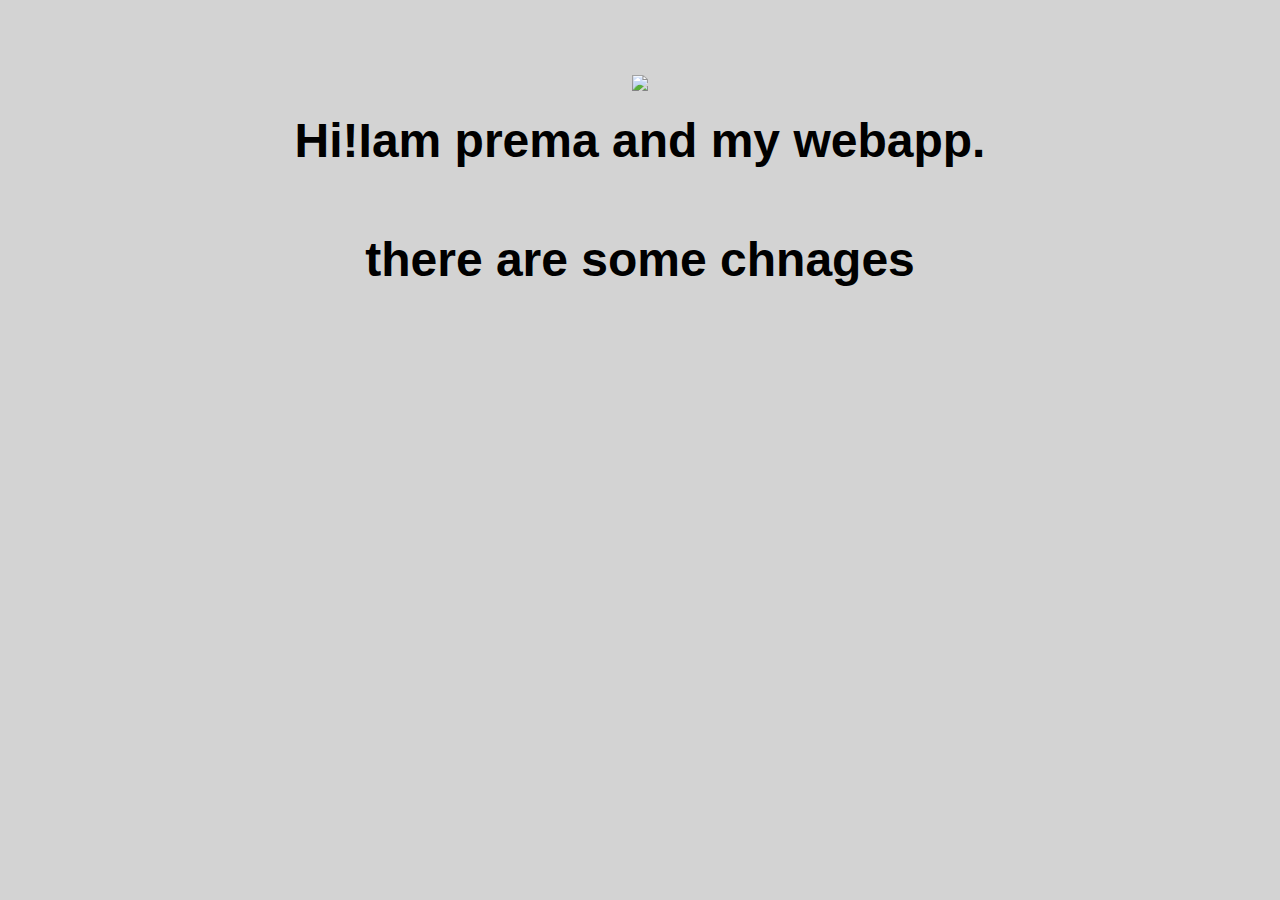
==== ui/index.html @ 3facac58 "[imad-console] Updates ui/index.html" ====
<!doctype html>
<html>
    <head>
        <link href="/ui/style.css" rel="stylesheet" />
    </head>
    <body>
        <div class="center">
            <img src="/ui/madi.png" class="img-medium"/>
        </div>
        <br>
        <div id="main-text" class="center text-big bold">
            Hi!Iam prema and my webapp.
           <h4>there are some chnages</h4>
        </div>
        <script>
            alert("hi this is javascript")
        </script>
        <script type="text/javascript" src="/ui/main.js">
        </script>
    </body>
</html>
---- ui/style.css ----
body {
    font-family: sans-serif;
    background-color: lightgrey;
    margin-top: 75px;
}

.center {
    text-align: center;
}

.text-big {
    font-size: 300%;
}

.bold {
    font-weight: bold;
}

.img-medium {
    height: 200px;
}
.container
            {
                max-width:800px;
                margin:0 auto;
                color:red;
                font-family:cosmic;
            }
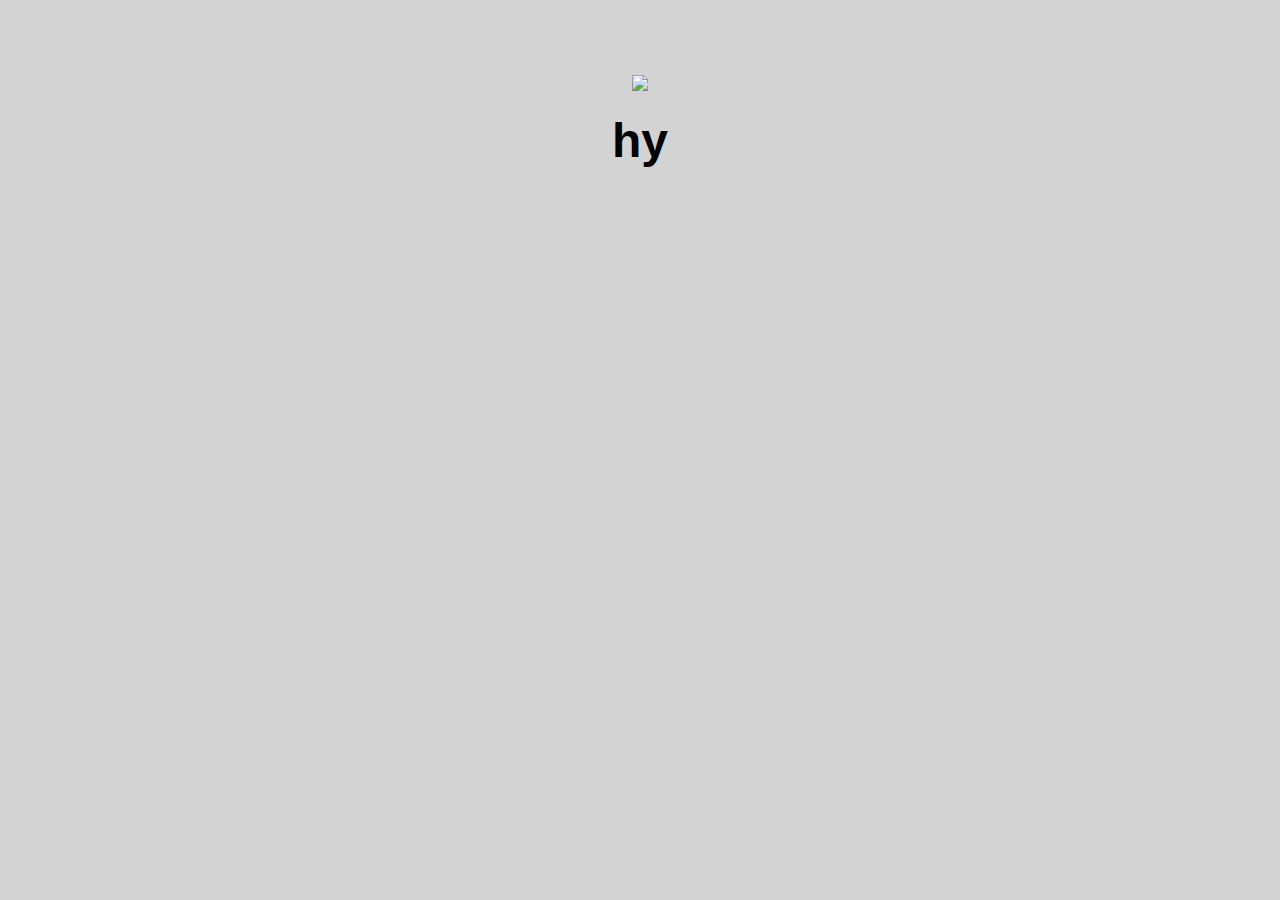
==== commit 78985711: "[imad-console] Updates ui/index.html" ====
--- a/ui/index.html
+++ b/ui/index.html
@@ -5,12 +5,11 @@
     </head>
     <body>
         <div class="center">
-            <img src="/ui/madi.png" class="img-medium"/>
+            <img id="modi" src="/ui/madi.png" class="img-medium"/>
         </div>
         <br>
-        <div id="main-text" class="center text-big bold">
-            Hi!Iam prema and my webapp.
-           <h4>there are some chnages</h4>
+        <div class="center text-big bold" id="main-text">
+            hy
         </div>
         <script>
             alert("hi this is javascript")
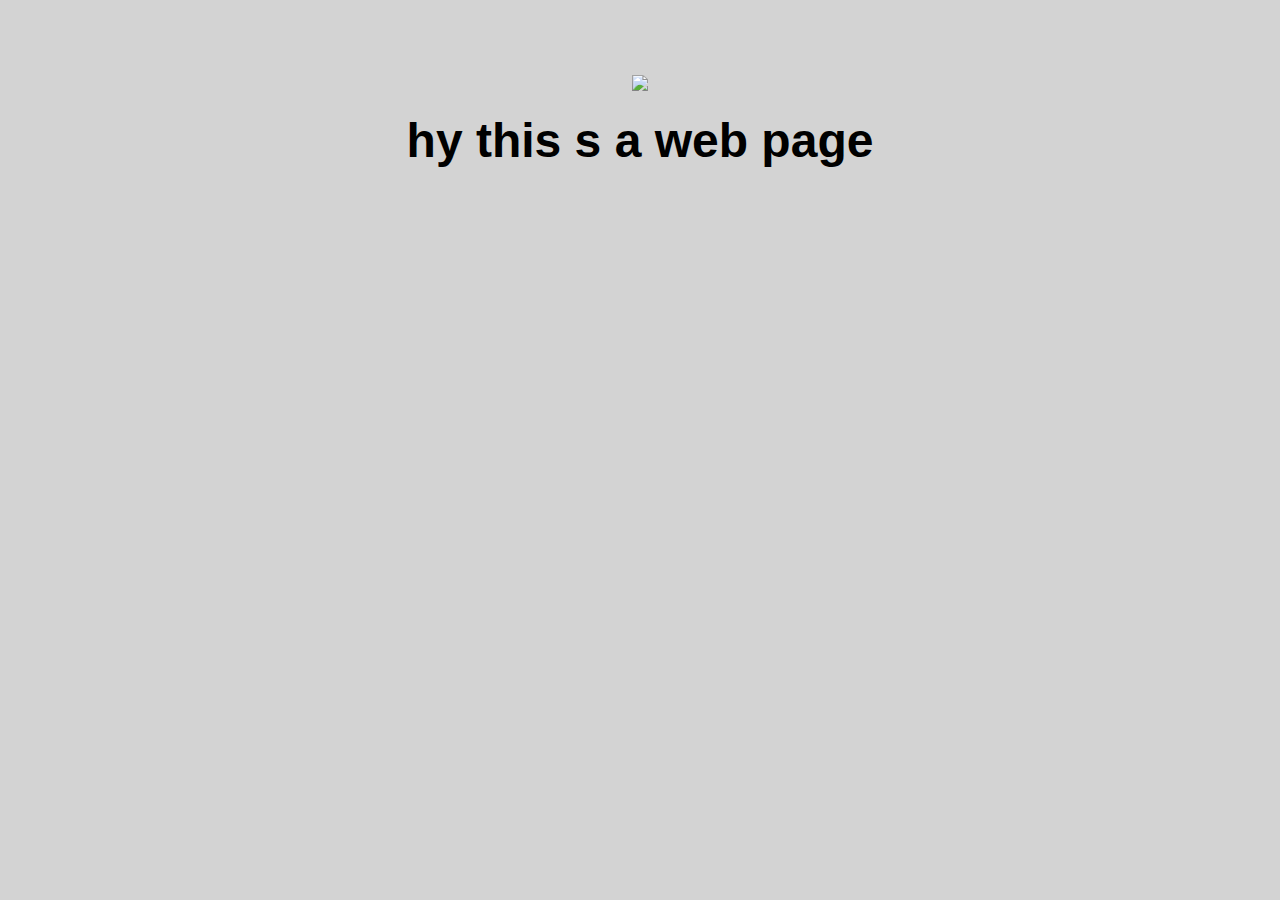
==== commit be9f2583: "[imad-console] Updates ui/index.html" ====
--- a/ui/index.html
+++ b/ui/index.html
@@ -9,11 +9,9 @@
         </div>
         <br>
         <div class="center text-big bold" id="main-text">
-            hy
+            hy this s a web page
         </div>
-        <script>
-            alert("hi this is javascript")
-        </script>
+        
         <script type="text/javascript" src="/ui/main.js">
         </script>
     </body>
